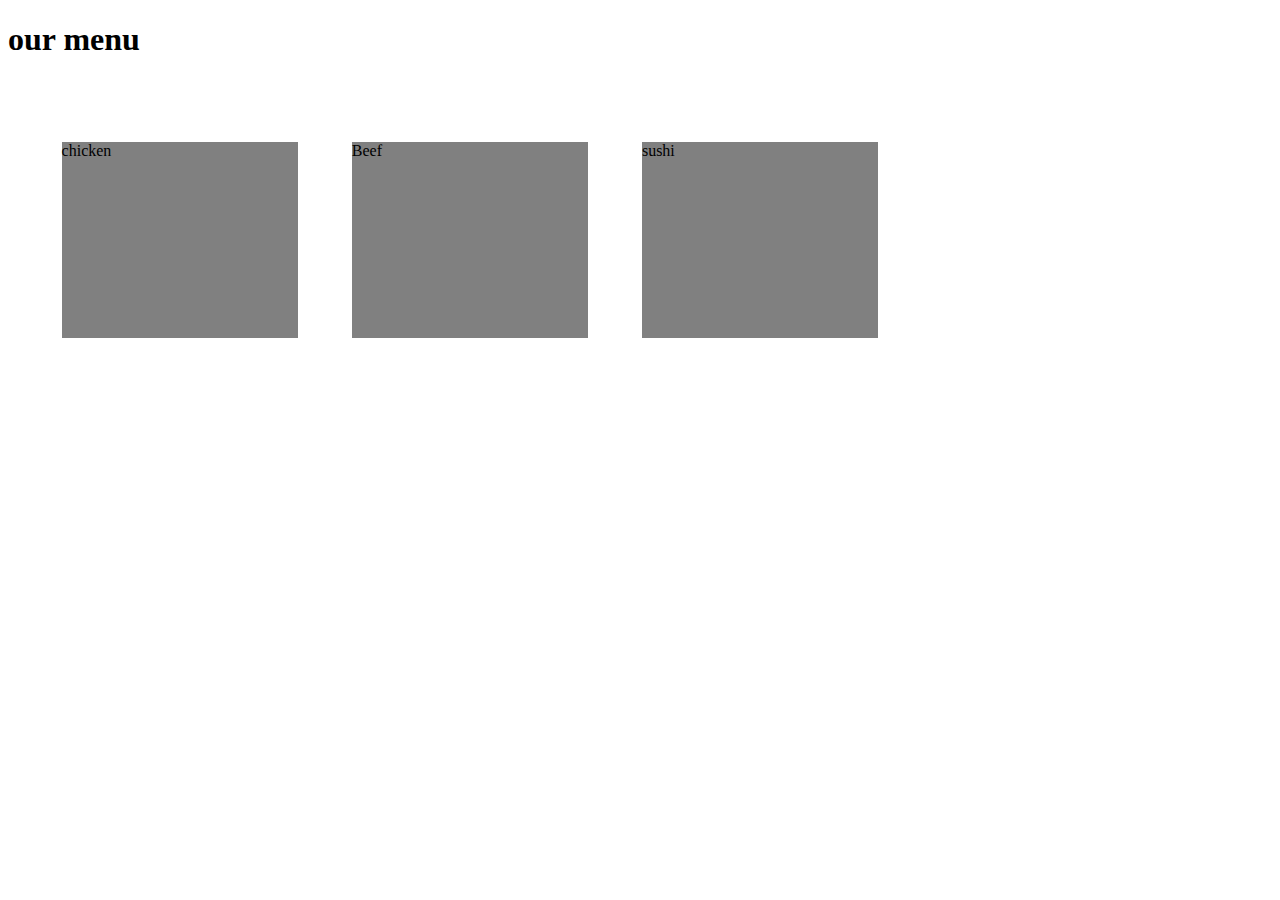
==== index.html @ 2be51898 "Add files via upload" ====
<!DOCTYPE html>
<html lang="en">
<head>
    <meta charset="UTF-8">
    <meta http-equiv="X-UA-Compatible" content="IE=edge">
    <meta name="viewport" content="width=device-width, initial-scale=1.0">
    <link rel="stylesheet" href="style.css">
    <title>Assignment solution for module2</title>
</head>
<body>
    <h1 div center>our menu </h1> 
    <div class="container">
        <ul>
            <li><div class="title1">chicken</div></li>
            <li><div class="title2">Beef</div></li>
            <li><div class="title3">sushi</div></li>
        </ul>
    </div>
</body>
</html>
---- style.css ----
.container{
    width: 95%;
    overflow:hidden ;
    margin: 20px auto;
    padding: 20px 0px;
}
.container ul{
    padding: 0px;
    margin: 0px;
}
.container ul li {
    list-style: none;
    float: left;
    width: 20%;
    height: 200px;
    background: gray;
    margin: 40px 30px 0px 20px;
    box-sizing: border-box;
    border: 2px solid white;
}
.container ul li:hover{
    opacity:0,9 ;
}
.container ul li .title{
    width: 100%;
    height: 20px;
    line-height: 50px;
    background: white;
    text-align: center;
}
@media screen and (max-width:1200px){
    .container ul li {
        width: 150%;
        margin: left 120px;
        height: 150px;
    }
    
}
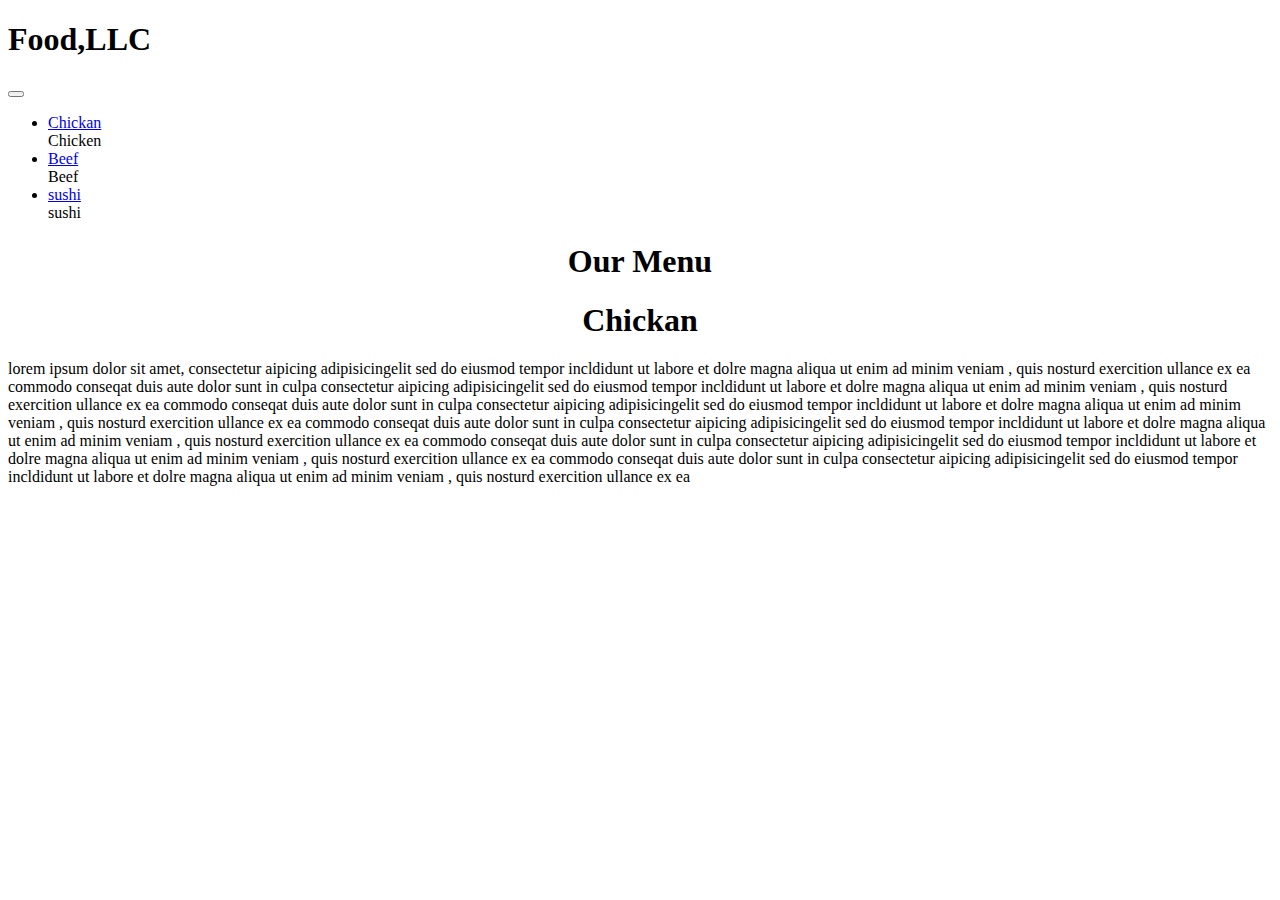
==== commit ebd29127: "Add files via upload" ====
--- a/index.html
+++ b/index.html
@@ -4,17 +4,67 @@
     <meta charset="UTF-8">
     <meta http-equiv="X-UA-Compatible" content="IE=edge">
     <meta name="viewport" content="width=device-width, initial-scale=1.0">
+    
+    <!-- CSS only -->
+<link href="https://cdn.jsdelivr.net/npm/bootstrap@5.2.0-beta1/dist/css/bootstrap.min.css" rel="stylesheet" integrity="sha384-0evHe/X+R7YkIZDRvuzKMRqM+OrBnVFBL6DOitfPri4tjfHxaWutUpFmBp4vmVor" crossorigin="anonymous">
     <link rel="stylesheet" href="style.css">
-    <title>Assignment solution for module2</title>
+    <title>Assigment solution for module3</title>
+    
 </head>
+
 <body>
-    <h1 div center>our menu </h1> 
-    <div class="container">
-        <ul>
-            <li><div class="title1">chicken</div></li>
-            <li><div class="title2">Beef</div></li>
-            <li><div class="title3">sushi</div></li>
-        </ul>
+    <header>
+        <nav id="header-nav" class="navbar navbar-default">
+            <div class="container">
+                <div class="navbar-header">
+                    <a href="index.html" class="pull-left visible-md visible-lg"></a>
+                    <h1>Food,LLC</h1> 
+                    <button type="button" class="navbar-toggle collapsed" data-toggle="collapse" data-target="#collapsabe-nav" aria-expanded="false">
+                        <span class="sr-only"></span>
+                        <span class="icon-bar"></span>
+                        <span class="icon-bar"></span>
+                        <span class="icon-bar"></span>
+                      </button> 
+                    <div id="collapsable-nav" class="collapse navbar-collapse">
+                        <ul id="nav-list" class="nav navbar-nav navbar-right">
+                            <li>
+                                <a href="#">Chickan</a>
+                                <span class="glyphicon glyphicon-cutlery"></span>
+                                <br class="hidden-xs">Chicken</a>
+                            </li>
+                            <li>
+                                <a href="#">Beef</a>
+                                    <span class="glyphicon glyphion-info-sign"></span>
+                                    <br class="hidden-xs">Beef</a>
+                            </li>
+                            <li>
+                                <a href="#">sushi</a>
+                                    <span class="glyphicon glyphicon-certifiate"></span>
+                                    <br class="hidden-xs">sushi</a>  
+                            </li>
+                        </ul>
+                      </div>     
+                    
+    </header>
+    <center><h1>Our Menu</h1></center>
+    <div row>
+        <center><h1>Chickan</h1></center>
+        <p>lorem ipsum dolor sit amet, consectetur aipicing adipisicingelit sed do eiusmod tempor incldidunt ut labore
+            et dolre magna aliqua ut enim ad minim veniam , quis nosturd exercition ullance ex ea commodo conseqat duis
+            aute dolor sunt in culpa  consectetur aipicing adipisicingelit sed do eiusmod tempor incldidunt ut labore
+            et dolre magna aliqua ut enim ad minim veniam , quis nosturd exercition ullance ex ea commodo conseqat duis
+            aute dolor sunt in culpa  consectetur aipicing adipisicingelit sed do eiusmod tempor incldidunt ut labore
+            et dolre magna aliqua ut enim ad minim veniam , quis nosturd exercition ullance ex ea commodo conseqat duis
+            aute dolor sunt in culpa consectetur aipicing adipisicingelit sed do eiusmod tempor incldidunt ut labore
+            et dolre magna aliqua ut enim ad minim veniam , quis nosturd exercition ullance ex ea commodo conseqat duis
+            aute dolor sunt in culpa consectetur aipicing adipisicingelit sed do eiusmod tempor incldidunt ut labore
+            et dolre magna aliqua ut enim ad minim veniam , quis nosturd exercition ullance ex ea commodo conseqat duis
+            aute dolor sunt in culpa consectetur aipicing adipisicingelit sed do eiusmod tempor incldidunt ut labore
+            et dolre magna aliqua ut enim ad minim veniam , quis nosturd exercition ullance ex ea</p>
     </div>
+    
+<!-- JavaScript Bundle with Popper -->
+<script src="https://cdn.jsdelivr.net/npm/bootstrap@5.2.0-beta1/dist/js/bootstrap.bundle.min.js" integrity="sha384-pprn3073KE6tl6bjs2QrFaJGz5/SUsLqktiwsUTF55Jfv3qYSDhgCecCxMW52nD2" crossorigin="anonymous"></script>
+<script src="script.js"></script>
 </body>
 </html>--- a/style.css
+++ b/style.css
@@ -1,40 +1,38 @@
+.Box{
+    background: gray;
+    width: 350px;
+    height: 200px;
+    text-align: right;
+    border: 1px solid black;
+    margin: 20px;
+    padding: 20px;
+    display:inline-block;
+}
+.Box h1{
+    border: 1px black;
+    margin-top: 10px;
+}
+.div class h1{
 
+   border: 1px;
+}
+@media(min-width:998px)
+{
+    .Box{
+        float: left;
+    }
+}
+@media(min-width:768px)and(max-width:991px)
+{
+    .Box{
+        float: left;
+    }
+}
+@media(min-width:767px)
+{
+    .Box{
+        float: left;
+    }
+}
 
-.container{
-    width: 95%;
-    overflow:hidden ;
-    margin: 20px auto;
-    padding: 20px 0px;
-}
-.container ul{
-    padding: 0px;
-    margin: 0px;
-}
-.container ul li {
-    list-style: none;
-    float: left;
-    width: 20%;
-    height: 200px;
-    background: gray;
-    margin: 40px 30px 0px 20px;
-    box-sizing: border-box;
-    border: 2px solid white;
-}
-.container ul li:hover{
-    opacity:0,9 ;
-}
-.container ul li .title{
-    width: 100%;
-    height: 20px;
-    line-height: 50px;
-    background: white;
-    text-align: center;
-}
-@media screen and (max-width:1200px){
-    .container ul li {
-        width: 150%;
-        margin: left 120px;
-        height: 150px;
-    }
     
-}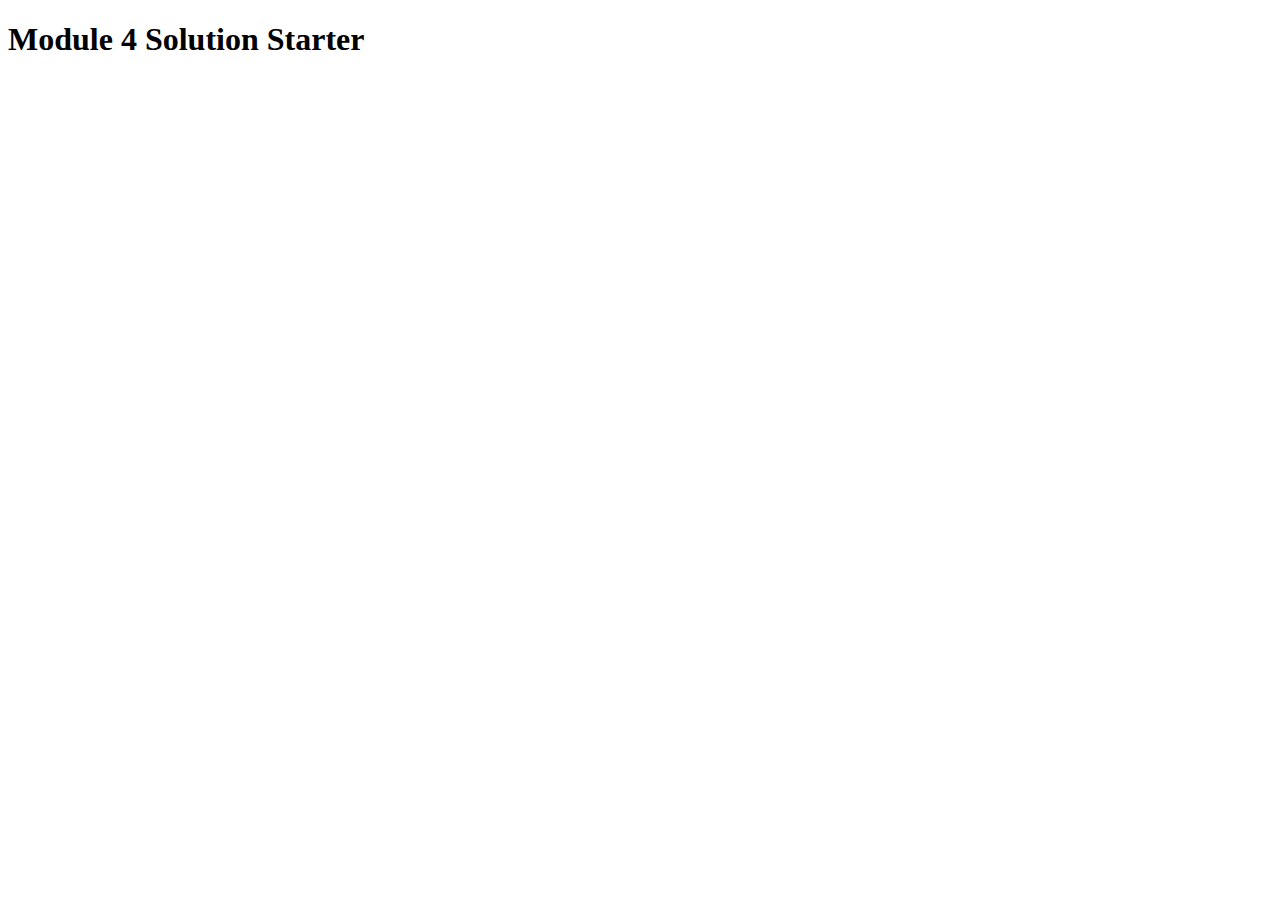
==== commit 57b608e4: "Add files via upload" ====
--- a/index.html
+++ b/index.html
@@ -1,70 +1,13 @@
 <!DOCTYPE html>
-<html lang="en">
+<html>
 <head>
-    <meta charset="UTF-8">
-    <meta http-equiv="X-UA-Compatible" content="IE=edge">
-    <meta name="viewport" content="width=device-width, initial-scale=1.0">
-    
-    <!-- CSS only -->
-<link href="https://cdn.jsdelivr.net/npm/bootstrap@5.2.0-beta1/dist/css/bootstrap.min.css" rel="stylesheet" integrity="sha384-0evHe/X+R7YkIZDRvuzKMRqM+OrBnVFBL6DOitfPri4tjfHxaWutUpFmBp4vmVor" crossorigin="anonymous">
-    <link rel="stylesheet" href="style.css">
-    <title>Assigment solution for module3</title>
-    
+  <meta charset="utf-8">
+  <title>Module 4 Solution Starter</title>
+  <script src="SpeakHello.js"></script>
+  <script src="SpeakGoodBye.js"></script>
+  <script src="script.js"></script>
 </head>
-
 <body>
-    <header>
-        <nav id="header-nav" class="navbar navbar-default">
-            <div class="container">
-                <div class="navbar-header">
-                    <a href="index.html" class="pull-left visible-md visible-lg"></a>
-                    <h1>Food,LLC</h1> 
-                    <button type="button" class="navbar-toggle collapsed" data-toggle="collapse" data-target="#collapsabe-nav" aria-expanded="false">
-                        <span class="sr-only"></span>
-                        <span class="icon-bar"></span>
-                        <span class="icon-bar"></span>
-                        <span class="icon-bar"></span>
-                      </button> 
-                    <div id="collapsable-nav" class="collapse navbar-collapse">
-                        <ul id="nav-list" class="nav navbar-nav navbar-right">
-                            <li>
-                                <a href="#">Chickan</a>
-                                <span class="glyphicon glyphicon-cutlery"></span>
-                                <br class="hidden-xs">Chicken</a>
-                            </li>
-                            <li>
-                                <a href="#">Beef</a>
-                                    <span class="glyphicon glyphion-info-sign"></span>
-                                    <br class="hidden-xs">Beef</a>
-                            </li>
-                            <li>
-                                <a href="#">sushi</a>
-                                    <span class="glyphicon glyphicon-certifiate"></span>
-                                    <br class="hidden-xs">sushi</a>  
-                            </li>
-                        </ul>
-                      </div>     
-                    
-    </header>
-    <center><h1>Our Menu</h1></center>
-    <div row>
-        <center><h1>Chickan</h1></center>
-        <p>lorem ipsum dolor sit amet, consectetur aipicing adipisicingelit sed do eiusmod tempor incldidunt ut labore
-            et dolre magna aliqua ut enim ad minim veniam , quis nosturd exercition ullance ex ea commodo conseqat duis
-            aute dolor sunt in culpa  consectetur aipicing adipisicingelit sed do eiusmod tempor incldidunt ut labore
-            et dolre magna aliqua ut enim ad minim veniam , quis nosturd exercition ullance ex ea commodo conseqat duis
-            aute dolor sunt in culpa  consectetur aipicing adipisicingelit sed do eiusmod tempor incldidunt ut labore
-            et dolre magna aliqua ut enim ad minim veniam , quis nosturd exercition ullance ex ea commodo conseqat duis
-            aute dolor sunt in culpa consectetur aipicing adipisicingelit sed do eiusmod tempor incldidunt ut labore
-            et dolre magna aliqua ut enim ad minim veniam , quis nosturd exercition ullance ex ea commodo conseqat duis
-            aute dolor sunt in culpa consectetur aipicing adipisicingelit sed do eiusmod tempor incldidunt ut labore
-            et dolre magna aliqua ut enim ad minim veniam , quis nosturd exercition ullance ex ea commodo conseqat duis
-            aute dolor sunt in culpa consectetur aipicing adipisicingelit sed do eiusmod tempor incldidunt ut labore
-            et dolre magna aliqua ut enim ad minim veniam , quis nosturd exercition ullance ex ea</p>
-    </div>
-    
-<!-- JavaScript Bundle with Popper -->
-<script src="https://cdn.jsdelivr.net/npm/bootstrap@5.2.0-beta1/dist/js/bootstrap.bundle.min.js" integrity="sha384-pprn3073KE6tl6bjs2QrFaJGz5/SUsLqktiwsUTF55Jfv3qYSDhgCecCxMW52nD2" crossorigin="anonymous"></script>
-<script src="script.js"></script>
+  <h1>Module 4 Solution Starter</h1>
 </body>
 </html>